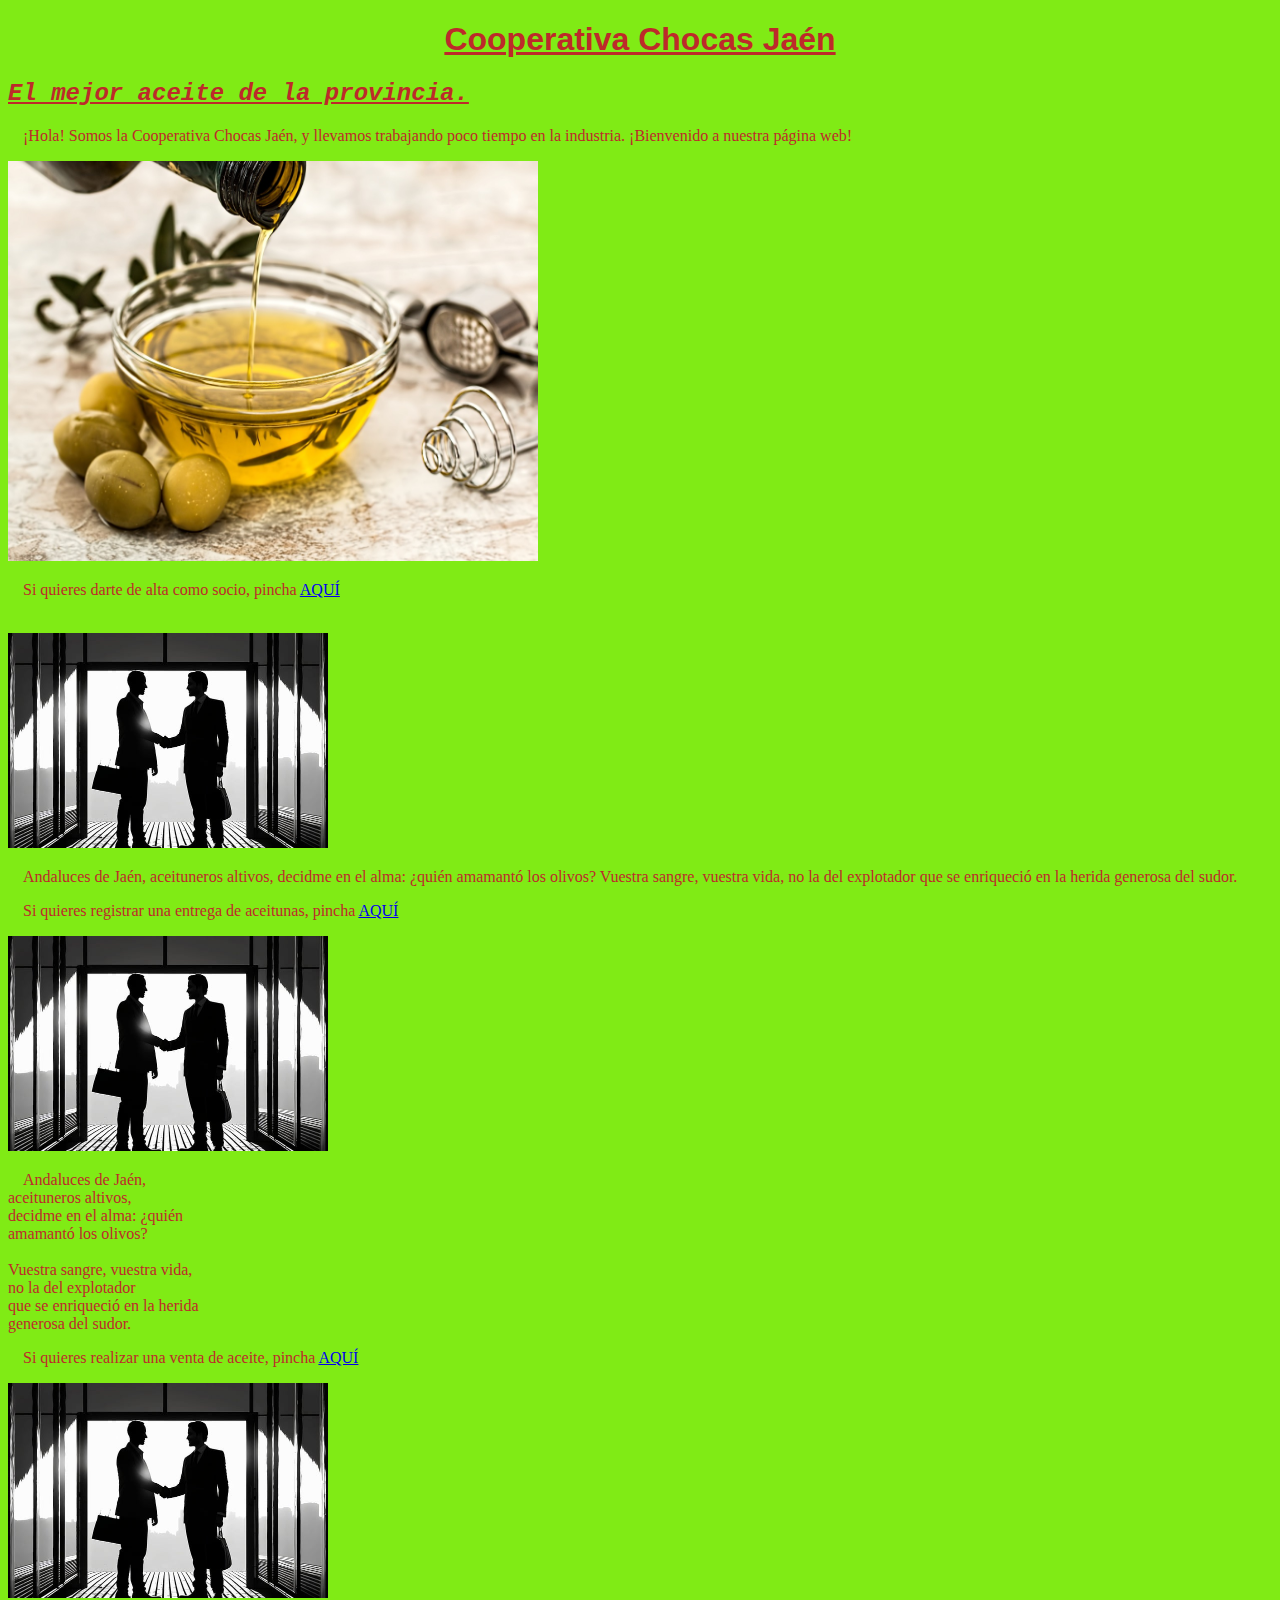
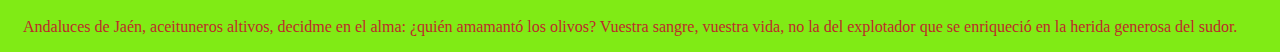
==== index.html @ a14f75af "Indice avanzado" ====
<!DOCTYPE html>
<html>
    <head>
        <title>COOPERATIVA CHOCAS</title>
        <link rel="stylesheet" href="styles.css" />
    </head>

    <body>
        <h1>Cooperativa Chocas Jaén</h1>
        <h2>El mejor aceite de la provincia.</h2>
        <p>¡Hola! Somos la Cooperativa Chocas Jaén, y llevamos trabajando poco tiempo en la industria. ¡Bienvenido a nuestra página web! </p>
        <img src="img/aceite1.jpg" width="530" height="400"/>
        <p>Si quieres darte de alta como socio, pincha
        <a href="Formulario-1.html"
           target="_self"> AQUÍ </a>
        </p>
        <br>
        <img src="img/empresarios.jpg" width="320" height="215" >
        
        <p class="parrafo1">
            Andaluces de Jaén,
            aceituneros altivos,
            decidme en el alma: ¿quién
            amamantó los olivos?
            
            Vuestra sangre, vuestra vida,
            no la del explotador
            que se enriqueció en la herida
            generosa del sudor.
        </p>
        <p>Si quieres registrar una entrega de aceitunas, pincha
            <a href="Formulario-2.html"
            target="_self"> AQUÍ </a>
        </p>
        <img src="img/empresarios.jpg" width="320" height="215" >
        
        <p class="parrafo1">
            Andaluces de Jaén,
            <br>
            aceituneros altivos,
            <br>
            decidme en el alma: ¿quién
            <br>
            amamantó los olivos?
            <br>
            <br>
            Vuestra sangre, vuestra vida,
            <br>
            no la del explotador
            <br>
            que se enriqueció en la herida
            <br>
            generosa del sudor.
        </p>
        <p>Si quieres realizar una venta de aceite, pincha
            <a href="Formulario-3.html"
            target="_self"> AQUÍ </a>
        </p>

        <img src="img/empresarios.jpg" width="320" height="215" >
        
        <p class="parrafo1">
            Andaluces de Jaén,
            aceituneros altivos,
            decidme en el alma: ¿quién
            amamantó los olivos?
            
            Vuestra sangre, vuestra vida,
            no la del explotador
            que se enriqueció en la herida
            generosa del sudor.
        </p>
    </body>

</html>
---- styles.css ----
body {
    background-color:rgb(128, 235, 21);
}

h1 {
    color: #bd2a2a;
    font-family: Arial, Helvetica, sans-serif;
    font-weight: bold;
    size: 150%;
    text-align: center;
    text-decoration: underline;
}

h2 {
    color: #bd2a2a;
    font-family: 'Courier New', Courier, monospace;
    font-style: italic;
    size:120%;
    text-align: left;
    text-decoration: underline;
}

p {

    font-family: 'Times New Roman', Times, serif;
    color: #bd2a2a;
    size: 100%;
    text-align: justify;
    text-indent: 15px;
}

ul {

    color:rgb(165, 82, 23);
    font-family: 'Times New Roman', Times, serif;
    list-style-image: url("Lista.png");
}

table {

    size: 100%;
    text-indent: 15px;
    color: rgb(165, 82, 23);
    border:10px;
}
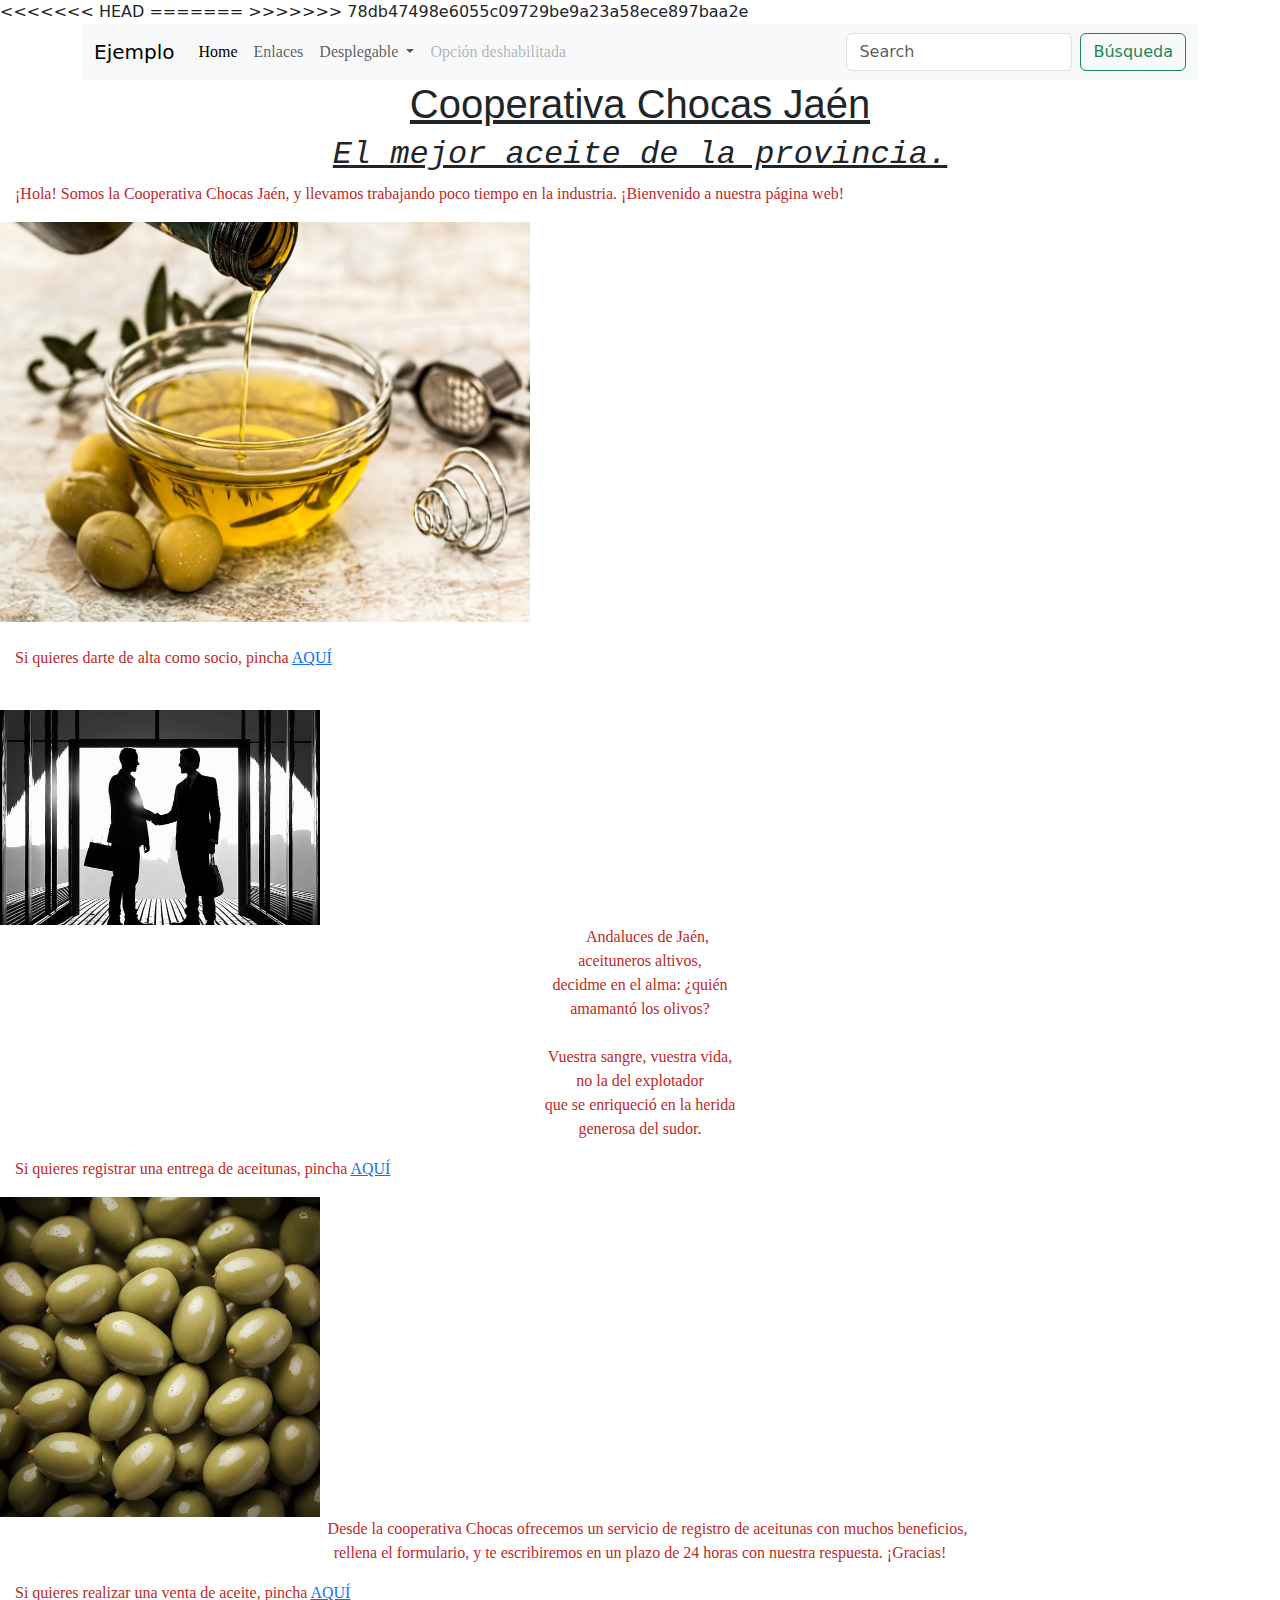
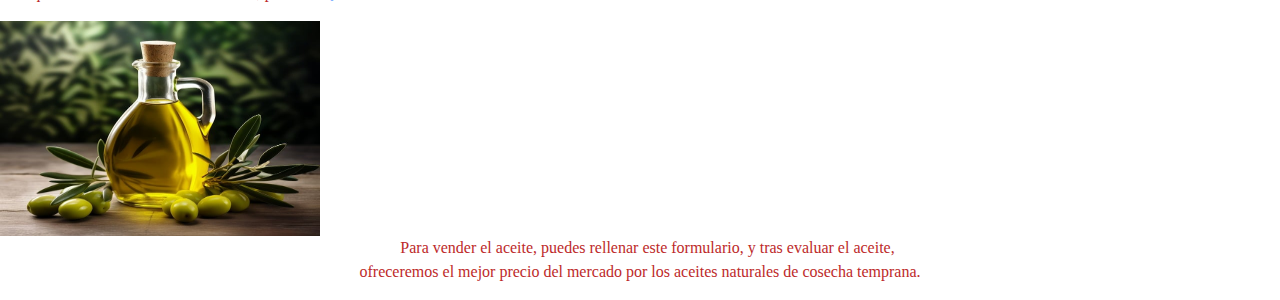
==== commit 64ea0931: "Avances" ====
--- a/index.html
+++ b/index.html
@@ -2,36 +2,66 @@
 <html>
     <head>
         <title>COOPERATIVA CHOCAS</title>
+<<<<<<< HEAD
         <link rel="stylesheet" href="styles.css" />
+=======
+        <link href="styles.css" rel="stylesheet">
+        <link href="https://cdn.jsdelivr.net/npm/bootstrap@5.3.3/dist/css/bootstrap.min.css" rel="stylesheet" integrity="sha384-QWTKZyjpPEjISv5WaRU9OFeRpok6YctnYmDr5pNlyT2bRjXh0JMhjY6hW+ALEwIH" crossorigin="anonymous">
+>>>>>>> 78db47498e6055c09729be9a23a58ece897baa2e
     </head>
 
     <body>
+
+        <script src="https://cdn.jsdelivr.net/npm/bootstrap@5.3.3/dist/js/bootstrap.bundle.min.js" integrity="sha384-YvpcrYf0tY3lHB60NNkmXc5s9fDVZLESaAA55NDzOxhy9GkcIdslK1eN7N6jIeHz" crossorigin="anonymous"></script>
+        <div class="container">
+            <nav role="navigation"  class="navbar navbar-expand-lg bg-body-tertiary navbar" >
+                <div class="container-fluid">
+                  <a class="navbar-brand" href="#">Ejemplo</a>
+                  <button class="navbar-toggler" type="button" data-bs-toggle="collapse" data-bs-target="#navbarSupportedContent" aria-controls="navbarSupportedContent" aria-expanded="false" aria-label="Toggle navigation">
+                    <span class="navbar-toggler-icon"></span>
+                  </button>
+                  <div class="collapse navbar-collapse nav-" id="navbarSupportedContent" >
+                    <ul class="navbar-nav me-auto mb-2 mb-lg-0">
+                      <li class="nav-item">
+                        <a class="nav-link active" aria-current="page" href="#">Home</a>
+                      </li>
+                      <li class="nav-item">
+                        <a class="nav-link" href="#">Enlaces</a>
+                      </li>
+                      <li class="nav-item dropdown">
+                        <a class="nav-link dropdown-toggle" href="#" role="button" data-bs-toggle="dropdown" aria-expanded="false">
+                          Desplegable
+                        </a>
+                        <ul class="dropdown-menu">
+                          <li><a class="dropdown-item" href="Formulario-1.html">Registro de socios</a></li>
+                          <li><a class="dropdown-item" href="Formulario-2.html">Entrega de aceituna</a></li>
+                          <li><a class="dropdown-item" href="Formulario-3.html">Venta de aceite</a></li>
+                        </ul>
+                      </li>
+                      <li class="nav-item">
+                        <a class="nav-link disabled" aria-disabled="true">Opción deshabilitada</a>
+                      </li>
+                    </ul>
+                    <form class="d-flex" role="search">
+                      <input class="form-control me-2" type="search" placeholder="Search" aria-label="Search">
+                      <button class="btn btn-outline-success" type="submit">Búsqueda</button>
+                    </form>
+                  </div>
+                </div>
+              </nav>
+            </div>
+
         <h1>Cooperativa Chocas Jaén</h1>
         <h2>El mejor aceite de la provincia.</h2>
         <p>¡Hola! Somos la Cooperativa Chocas Jaén, y llevamos trabajando poco tiempo en la industria. ¡Bienvenido a nuestra página web! </p>
         <img src="img/aceite1.jpg" width="530" height="400"/>
+        <br>
+        <br>
         <p>Si quieres darte de alta como socio, pincha
         <a href="Formulario-1.html"
            target="_self"> AQUÍ </a>
         </p>
         <br>
-        <img src="img/empresarios.jpg" width="320" height="215" >
-        
-        <p class="parrafo1">
-            Andaluces de Jaén,
-            aceituneros altivos,
-            decidme en el alma: ¿quién
-            amamantó los olivos?
-            
-            Vuestra sangre, vuestra vida,
-            no la del explotador
-            que se enriqueció en la herida
-            generosa del sudor.
-        </p>
-        <p>Si quieres registrar una entrega de aceitunas, pincha
-            <a href="Formulario-2.html"
-            target="_self"> AQUÍ </a>
-        </p>
         <img src="img/empresarios.jpg" width="320" height="215" >
         
         <p class="parrafo1">
@@ -52,23 +82,24 @@
             <br>
             generosa del sudor.
         </p>
+        <p>Si quieres registrar una entrega de aceitunas, pincha
+            <a href="Formulario-2.html"
+            target="_self"> AQUÍ </a>
+        </p>
+        <img src="img/aceite2.jpg" width="320" height="320" >
+        
+        <p class="parrafo1">
+            Desde la cooperativa Chocas ofrecemos un servicio de registro de aceitunas con muchos beneficios, <br> rellena el formulario, y te escribiremos en un plazo de 24 horas con nuestra respuesta. ¡Gracias!
+        </p>
         <p>Si quieres realizar una venta de aceite, pincha
             <a href="Formulario-3.html"
             target="_self"> AQUÍ </a>
         </p>
 
-        <img src="img/empresarios.jpg" width="320" height="215" >
+        <img src="img/aceite.jpg" width="320" height="215" >
         
         <p class="parrafo1">
-            Andaluces de Jaén,
-            aceituneros altivos,
-            decidme en el alma: ¿quién
-            amamantó los olivos?
-            
-            Vuestra sangre, vuestra vida,
-            no la del explotador
-            que se enriqueció en la herida
-            generosa del sudor.
+            Para vender el aceite, puedes rellenar este formulario, y tras evaluar el aceite,<br> ofreceremos el mejor precio del mercado por los aceites naturales de cosecha temprana.
         </p>
     </body>
 
--- a/styles.css
+++ b/styles.css
@@ -10,13 +10,15 @@
     text-align: center;
     text-decoration: underline;
 }
-
+.parrafo1 {
+    text-align: center;
+}
 h2 {
     color: #bd2a2a;
     font-family: 'Courier New', Courier, monospace;
     font-style: italic;
     size:120%;
-    text-align: left;
+    text-align: center;
     text-decoration: underline;
 }
 
--- a/styles.css
+++ b/styles.css
@@ -10,13 +10,15 @@
     text-align: center;
     text-decoration: underline;
 }
-
+.parrafo1 {
+    text-align: center;
+}
 h2 {
     color: #bd2a2a;
     font-family: 'Courier New', Courier, monospace;
     font-style: italic;
     size:120%;
-    text-align: left;
+    text-align: center;
     text-decoration: underline;
 }
 
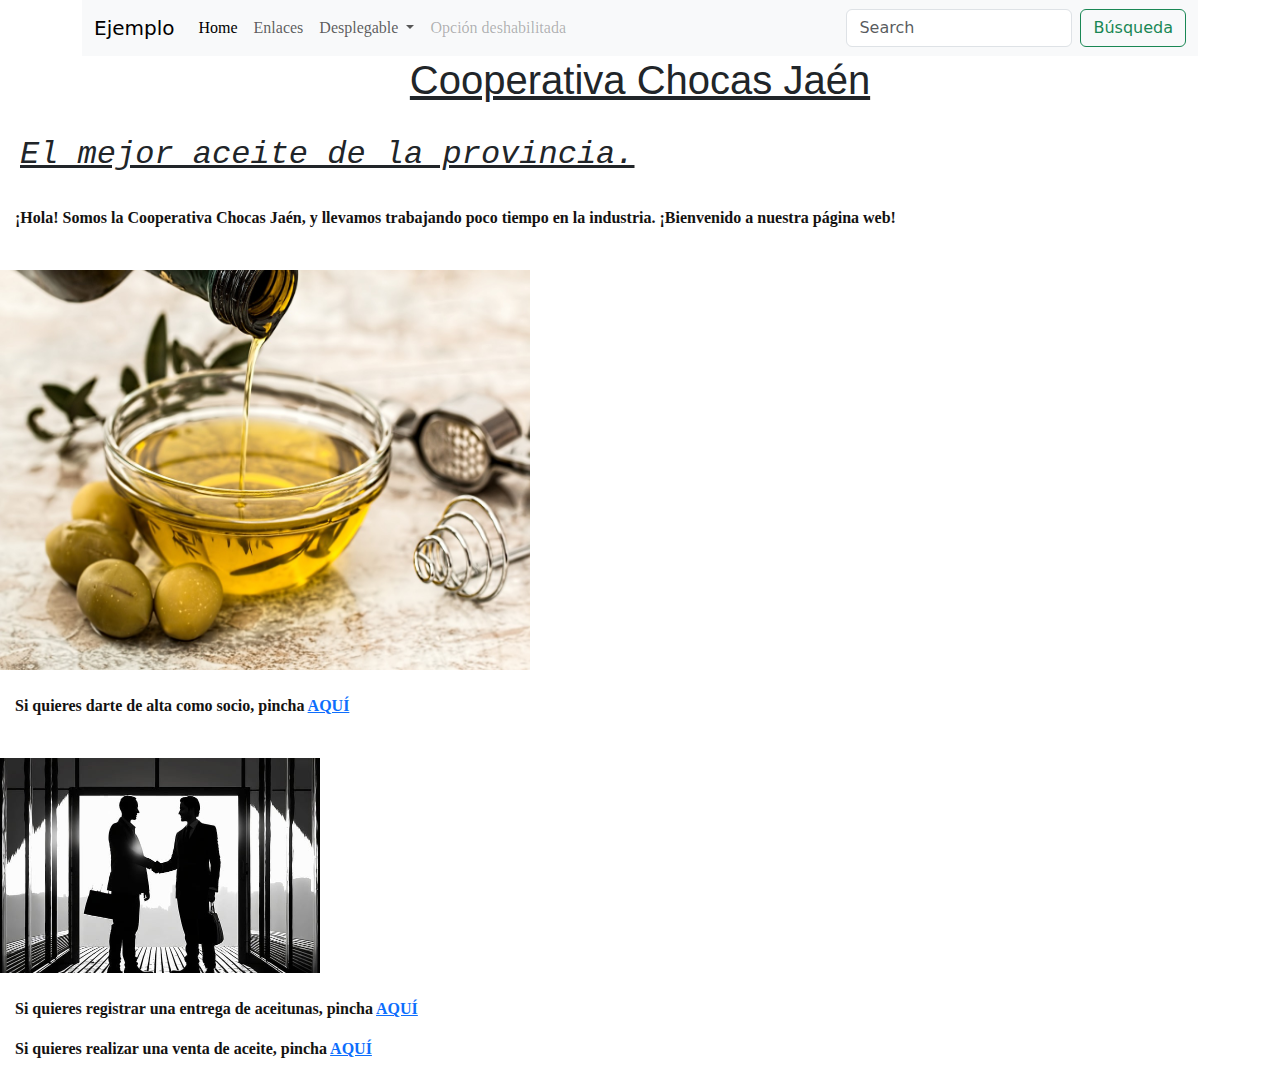
==== commit 5b6d0e67: "Cambios actuales" ====
--- a/index.html
+++ b/index.html
@@ -2,12 +2,8 @@
 <html>
     <head>
         <title>COOPERATIVA CHOCAS</title>
-<<<<<<< HEAD
-        <link rel="stylesheet" href="styles.css" />
-=======
         <link href="styles.css" rel="stylesheet">
         <link href="https://cdn.jsdelivr.net/npm/bootstrap@5.3.3/dist/css/bootstrap.min.css" rel="stylesheet" integrity="sha384-QWTKZyjpPEjISv5WaRU9OFeRpok6YctnYmDr5pNlyT2bRjXh0JMhjY6hW+ALEwIH" crossorigin="anonymous">
->>>>>>> 78db47498e6055c09729be9a23a58ece897baa2e
     </head>
 
     <body>
@@ -52,55 +48,29 @@
             </div>
 
         <h1>Cooperativa Chocas Jaén</h1>
+        <br>
         <h2>El mejor aceite de la provincia.</h2>
+        <br>
         <p>¡Hola! Somos la Cooperativa Chocas Jaén, y llevamos trabajando poco tiempo en la industria. ¡Bienvenido a nuestra página web! </p>
+        <br>
         <img src="img/aceite1.jpg" width="530" height="400"/>
-        <br>
-        <br>
+        <br><br>
         <p>Si quieres darte de alta como socio, pincha
         <a href="Formulario-1.html"
            target="_self"> AQUÍ </a>
         </p>
         <br>
-        <img src="img/empresarios.jpg" width="320" height="215" >
-        
-        <p class="parrafo1">
-            Andaluces de Jaén,
-            <br>
-            aceituneros altivos,
-            <br>
-            decidme en el alma: ¿quién
-            <br>
-            amamantó los olivos?
-            <br>
-            <br>
-            Vuestra sangre, vuestra vida,
-            <br>
-            no la del explotador
-            <br>
-            que se enriqueció en la herida
-            <br>
-            generosa del sudor.
-        </p>
+        <img src="img/empresarios.jpg" width="320" height="215">
+        <br><br>
         <p>Si quieres registrar una entrega de aceitunas, pincha
             <a href="Formulario-2.html"
             target="_self"> AQUÍ </a>
         </p>
-        <img src="img/aceite2.jpg" width="320" height="320" >
-        
-        <p class="parrafo1">
-            Desde la cooperativa Chocas ofrecemos un servicio de registro de aceitunas con muchos beneficios, <br> rellena el formulario, y te escribiremos en un plazo de 24 horas con nuestra respuesta. ¡Gracias!
-        </p>
+
         <p>Si quieres realizar una venta de aceite, pincha
             <a href="Formulario-3.html"
             target="_self"> AQUÍ </a>
         </p>
-
-        <img src="img/aceite.jpg" width="320" height="215" >
-        
-        <p class="parrafo1">
-            Para vender el aceite, puedes rellenar este formulario, y tras evaluar el aceite,<br> ofreceremos el mejor precio del mercado por los aceites naturales de cosecha temprana.
-        </p>
     </body>
 
 </html>--- a/styles.css
+++ b/styles.css
@@ -1,39 +1,49 @@
 body {
-    background-color:rgb(128, 235, 21);
+    background-color:#a5aa5c;
 }
 
 h1 {
-    color: #bd2a2a;
+    color: #7e4a2e;
     font-family: Arial, Helvetica, sans-serif;
     font-weight: bold;
     size: 150%;
     text-align: center;
     text-decoration: underline;
 }
-.parrafo1 {
-    text-align: center;
-}
+
 h2 {
-    color: #bd2a2a;
+    color: #7e4a2e;
     font-family: 'Courier New', Courier, monospace;
     font-style: italic;
     size:120%;
-    text-align: center;
+    text-align: left;
     text-decoration: underline;
+    text-indent:20px;
 }
 
 p {
 
     font-family: 'Times New Roman', Times, serif;
-    color: #bd2a2a;
+    color: #141211;
     size: 100%;
     text-align: justify;
     text-indent: 15px;
+    font-weight: bold;
+}
+
+label {
+
+    font-family: 'Times New Roman', Times, serif;
+    color: #141211;
+    size: 100%;
+    text-align: justify;
+    text-indent: 15px;
+    font-weight: bold;
 }
 
 ul {
 
-    color:rgb(165, 82, 23);
+    color:#9b532c;
     font-family: 'Times New Roman', Times, serif;
     list-style-image: url("Lista.png");
 }
@@ -42,6 +52,6 @@
 
     size: 100%;
     text-indent: 15px;
-    color: rgb(165, 82, 23);
+    color:#141211;
     border:10px;
 }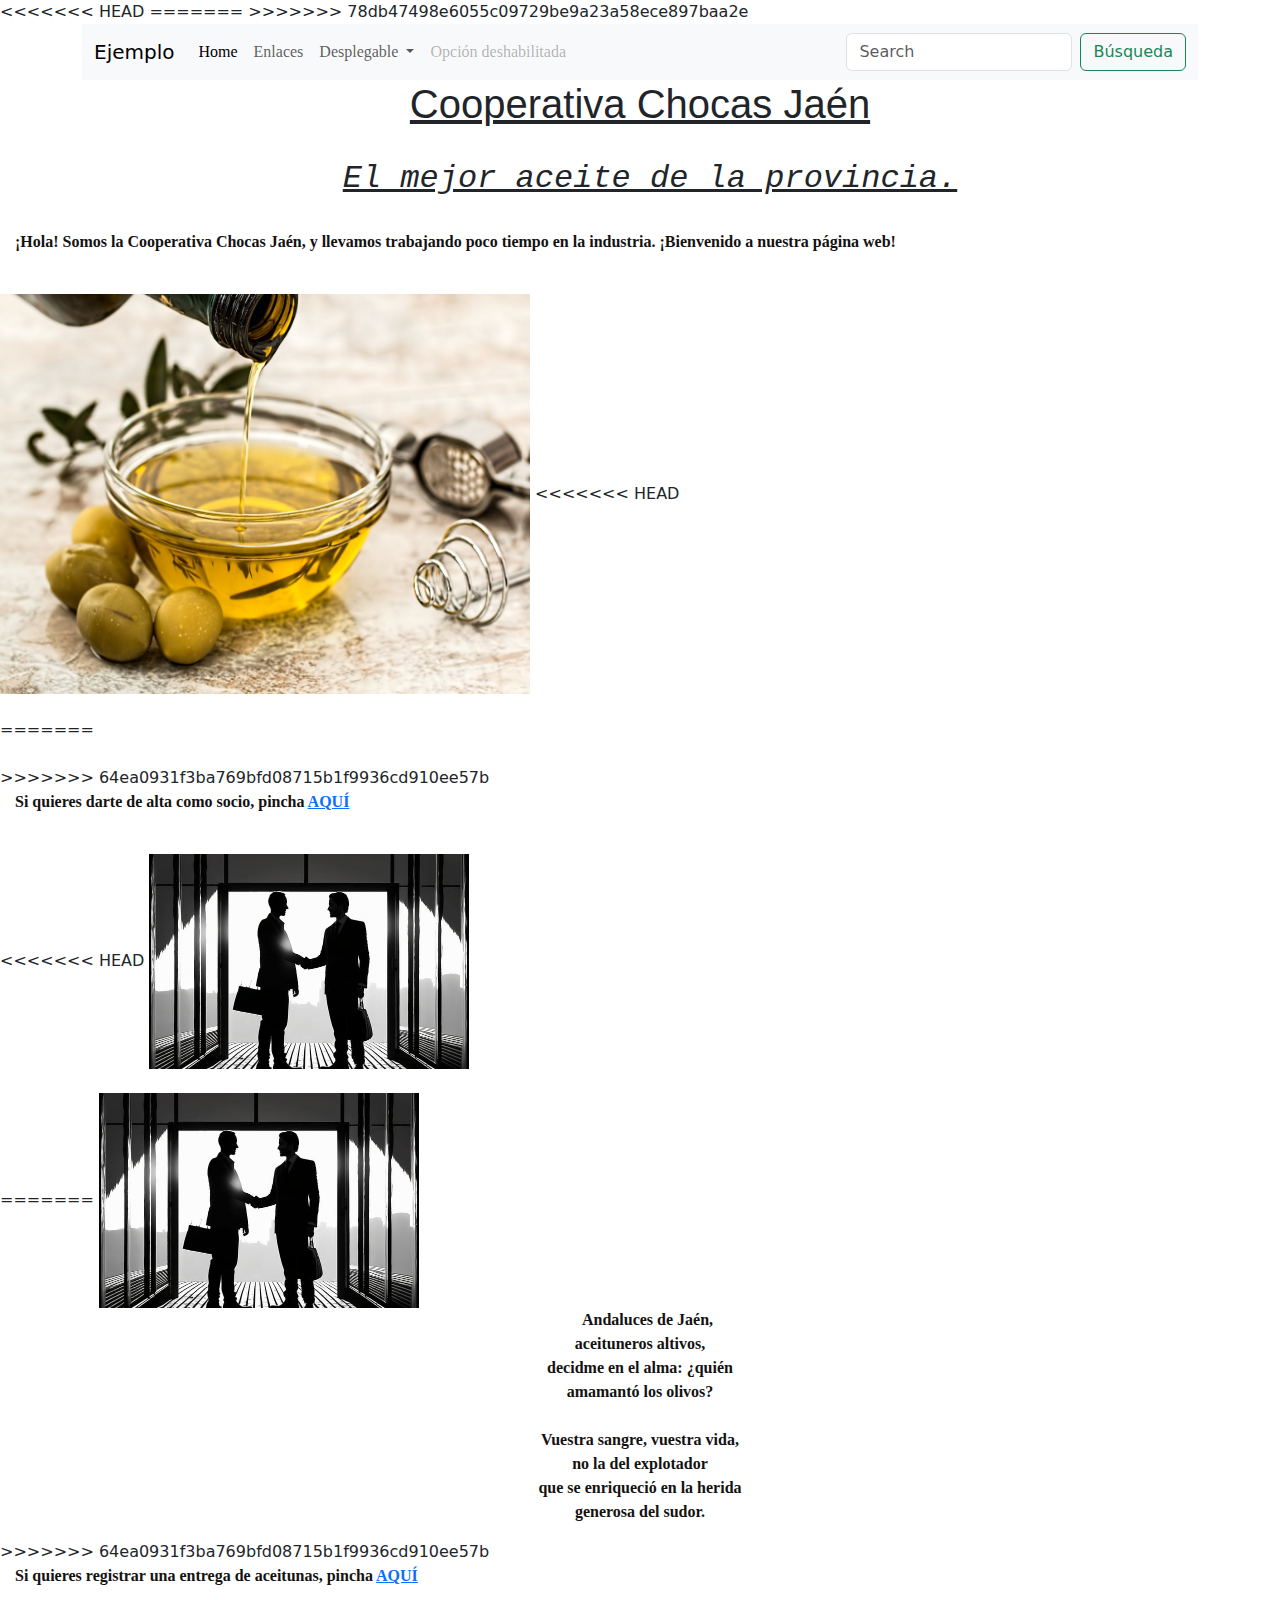
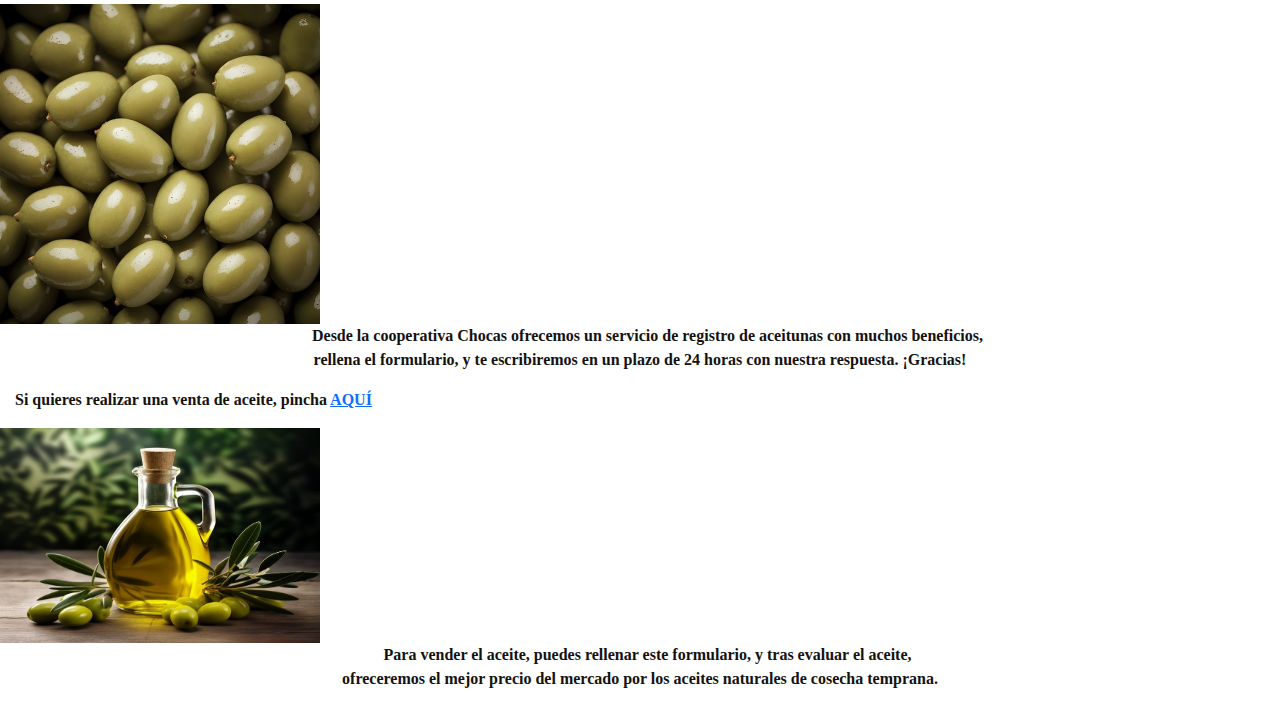
==== commit 18fd726c: "Cambios actualización" ====
--- a/index.html
+++ b/index.html
@@ -2,8 +2,12 @@
 <html>
     <head>
         <title>COOPERATIVA CHOCAS</title>
+<<<<<<< HEAD
+        <link rel="stylesheet" href="styles.css" />
+=======
         <link href="styles.css" rel="stylesheet">
         <link href="https://cdn.jsdelivr.net/npm/bootstrap@5.3.3/dist/css/bootstrap.min.css" rel="stylesheet" integrity="sha384-QWTKZyjpPEjISv5WaRU9OFeRpok6YctnYmDr5pNlyT2bRjXh0JMhjY6hW+ALEwIH" crossorigin="anonymous">
+>>>>>>> 78db47498e6055c09729be9a23a58ece897baa2e
     </head>
 
     <body>
@@ -54,23 +58,61 @@
         <p>¡Hola! Somos la Cooperativa Chocas Jaén, y llevamos trabajando poco tiempo en la industria. ¡Bienvenido a nuestra página web! </p>
         <br>
         <img src="img/aceite1.jpg" width="530" height="400"/>
+<<<<<<< HEAD
         <br><br>
+=======
+        <br>
+        <br>
+>>>>>>> 64ea0931f3ba769bfd08715b1f9936cd910ee57b
         <p>Si quieres darte de alta como socio, pincha
         <a href="Formulario-1.html"
            target="_self"> AQUÍ </a>
         </p>
         <br>
+<<<<<<< HEAD
         <img src="img/empresarios.jpg" width="320" height="215">
         <br><br>
+=======
+        <img src="img/empresarios.jpg" width="320" height="215" >
+        
+        <p class="parrafo1">
+            Andaluces de Jaén,
+            <br>
+            aceituneros altivos,
+            <br>
+            decidme en el alma: ¿quién
+            <br>
+            amamantó los olivos?
+            <br>
+            <br>
+            Vuestra sangre, vuestra vida,
+            <br>
+            no la del explotador
+            <br>
+            que se enriqueció en la herida
+            <br>
+            generosa del sudor.
+        </p>
+>>>>>>> 64ea0931f3ba769bfd08715b1f9936cd910ee57b
         <p>Si quieres registrar una entrega de aceitunas, pincha
             <a href="Formulario-2.html"
             target="_self"> AQUÍ </a>
         </p>
-
+        <img src="img/aceite2.jpg" width="320" height="320" >
+        
+        <p class="parrafo1">
+            Desde la cooperativa Chocas ofrecemos un servicio de registro de aceitunas con muchos beneficios, <br> rellena el formulario, y te escribiremos en un plazo de 24 horas con nuestra respuesta. ¡Gracias!
+        </p>
         <p>Si quieres realizar una venta de aceite, pincha
             <a href="Formulario-3.html"
             target="_self"> AQUÍ </a>
         </p>
+
+        <img src="img/aceite.jpg" width="320" height="215" >
+        
+        <p class="parrafo1">
+            Para vender el aceite, puedes rellenar este formulario, y tras evaluar el aceite,<br> ofreceremos el mejor precio del mercado por los aceites naturales de cosecha temprana.
+        </p>
     </body>
 
 </html>--- a/styles.css
+++ b/styles.css
@@ -10,13 +10,15 @@
     text-align: center;
     text-decoration: underline;
 }
-
+.parrafo1 {
+    text-align: center;
+}
 h2 {
     color: #7e4a2e;
     font-family: 'Courier New', Courier, monospace;
     font-style: italic;
     size:120%;
-    text-align: left;
+    text-align: center;
     text-decoration: underline;
     text-indent:20px;
 }
--- a/styles.css
+++ b/styles.css
@@ -10,13 +10,15 @@
     text-align: center;
     text-decoration: underline;
 }
-
+.parrafo1 {
+    text-align: center;
+}
 h2 {
     color: #7e4a2e;
     font-family: 'Courier New', Courier, monospace;
     font-style: italic;
     size:120%;
-    text-align: left;
+    text-align: center;
     text-decoration: underline;
     text-indent:20px;
 }
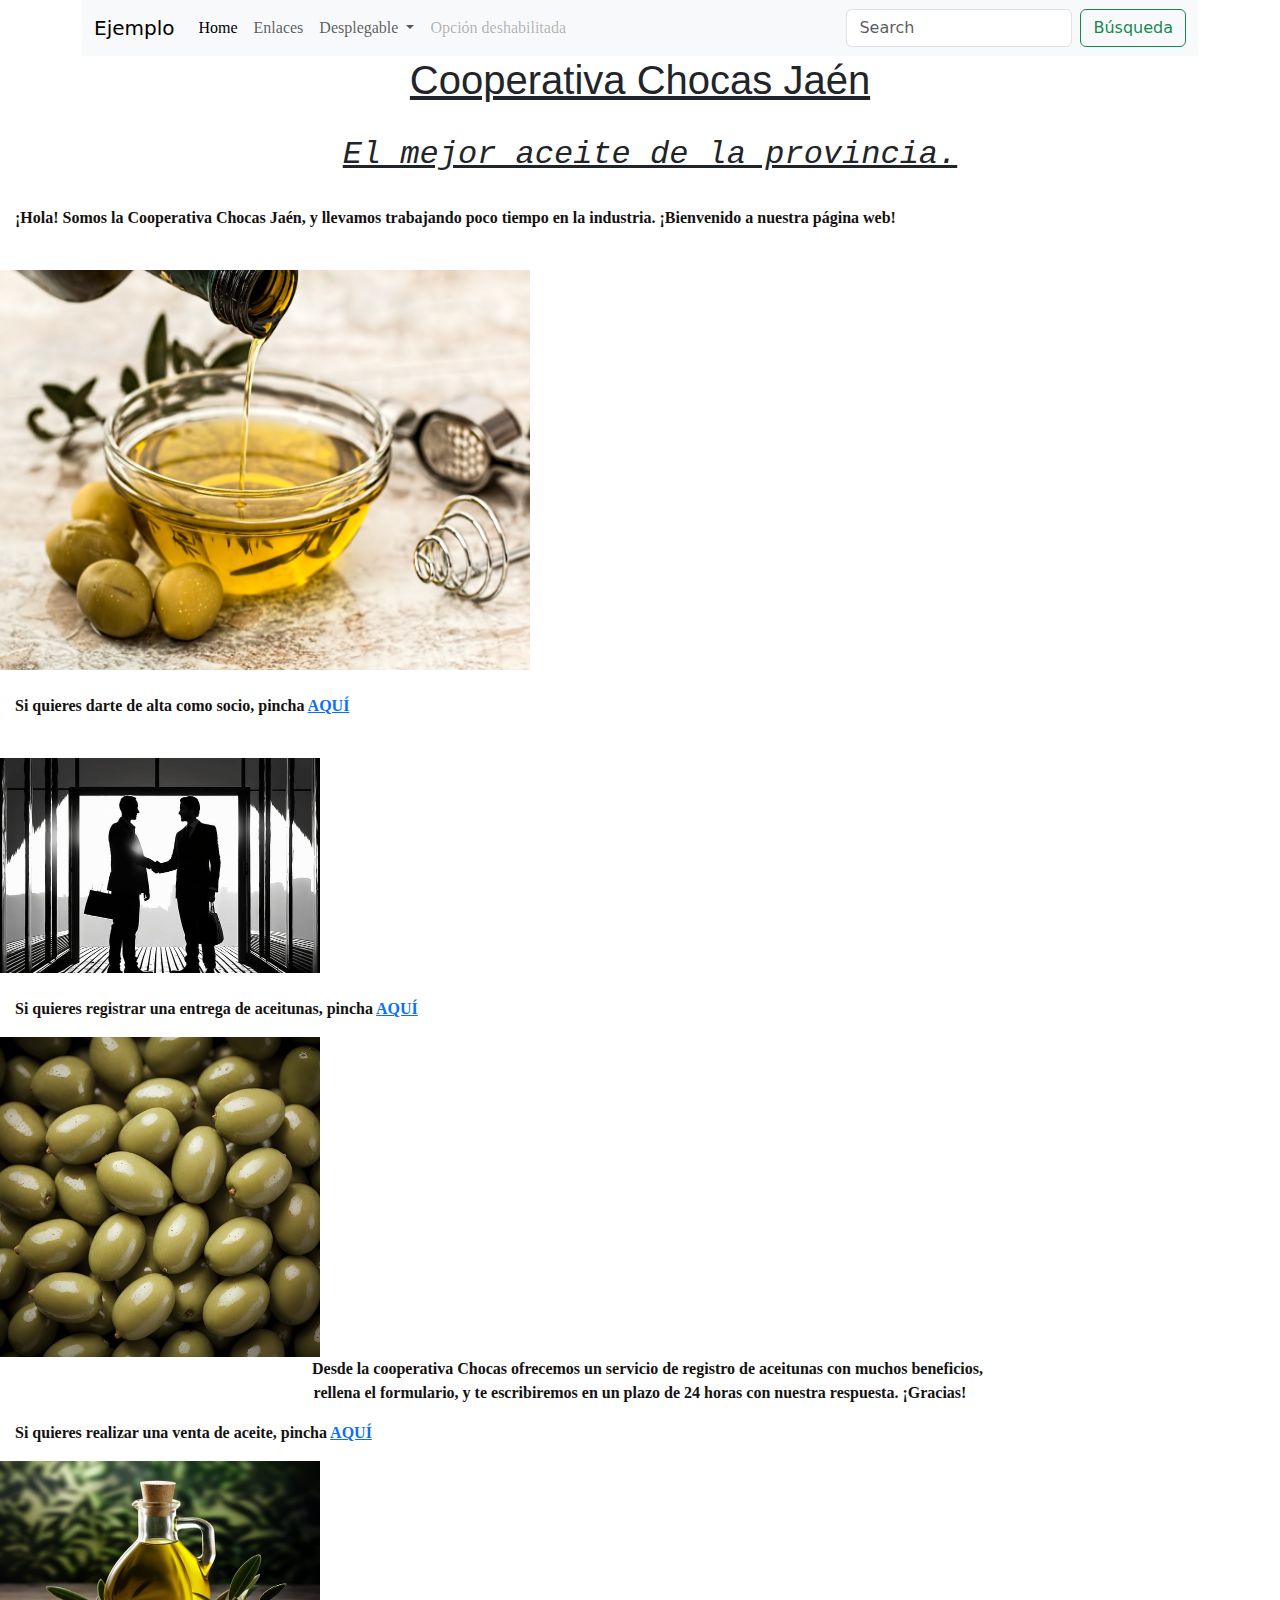
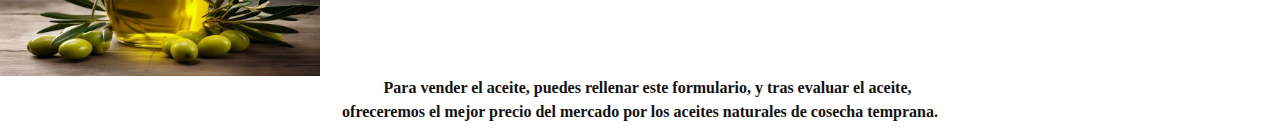
==== commit 81e6e3c0: "Solucion fallo" ====
--- a/index.html
+++ b/index.html
@@ -2,12 +2,8 @@
 <html>
     <head>
         <title>COOPERATIVA CHOCAS</title>
-<<<<<<< HEAD
-        <link rel="stylesheet" href="styles.css" />
-=======
         <link href="styles.css" rel="stylesheet">
         <link href="https://cdn.jsdelivr.net/npm/bootstrap@5.3.3/dist/css/bootstrap.min.css" rel="stylesheet" integrity="sha384-QWTKZyjpPEjISv5WaRU9OFeRpok6YctnYmDr5pNlyT2bRjXh0JMhjY6hW+ALEwIH" crossorigin="anonymous">
->>>>>>> 78db47498e6055c09729be9a23a58ece897baa2e
     </head>
 
     <body>
@@ -58,42 +54,14 @@
         <p>¡Hola! Somos la Cooperativa Chocas Jaén, y llevamos trabajando poco tiempo en la industria. ¡Bienvenido a nuestra página web! </p>
         <br>
         <img src="img/aceite1.jpg" width="530" height="400"/>
-<<<<<<< HEAD
         <br><br>
-=======
-        <br>
-        <br>
->>>>>>> 64ea0931f3ba769bfd08715b1f9936cd910ee57b
         <p>Si quieres darte de alta como socio, pincha
         <a href="Formulario-1.html"
            target="_self"> AQUÍ </a>
         </p>
         <br>
-<<<<<<< HEAD
         <img src="img/empresarios.jpg" width="320" height="215">
         <br><br>
-=======
-        <img src="img/empresarios.jpg" width="320" height="215" >
-        
-        <p class="parrafo1">
-            Andaluces de Jaén,
-            <br>
-            aceituneros altivos,
-            <br>
-            decidme en el alma: ¿quién
-            <br>
-            amamantó los olivos?
-            <br>
-            <br>
-            Vuestra sangre, vuestra vida,
-            <br>
-            no la del explotador
-            <br>
-            que se enriqueció en la herida
-            <br>
-            generosa del sudor.
-        </p>
->>>>>>> 64ea0931f3ba769bfd08715b1f9936cd910ee57b
         <p>Si quieres registrar una entrega de aceitunas, pincha
             <a href="Formulario-2.html"
             target="_self"> AQUÍ </a>
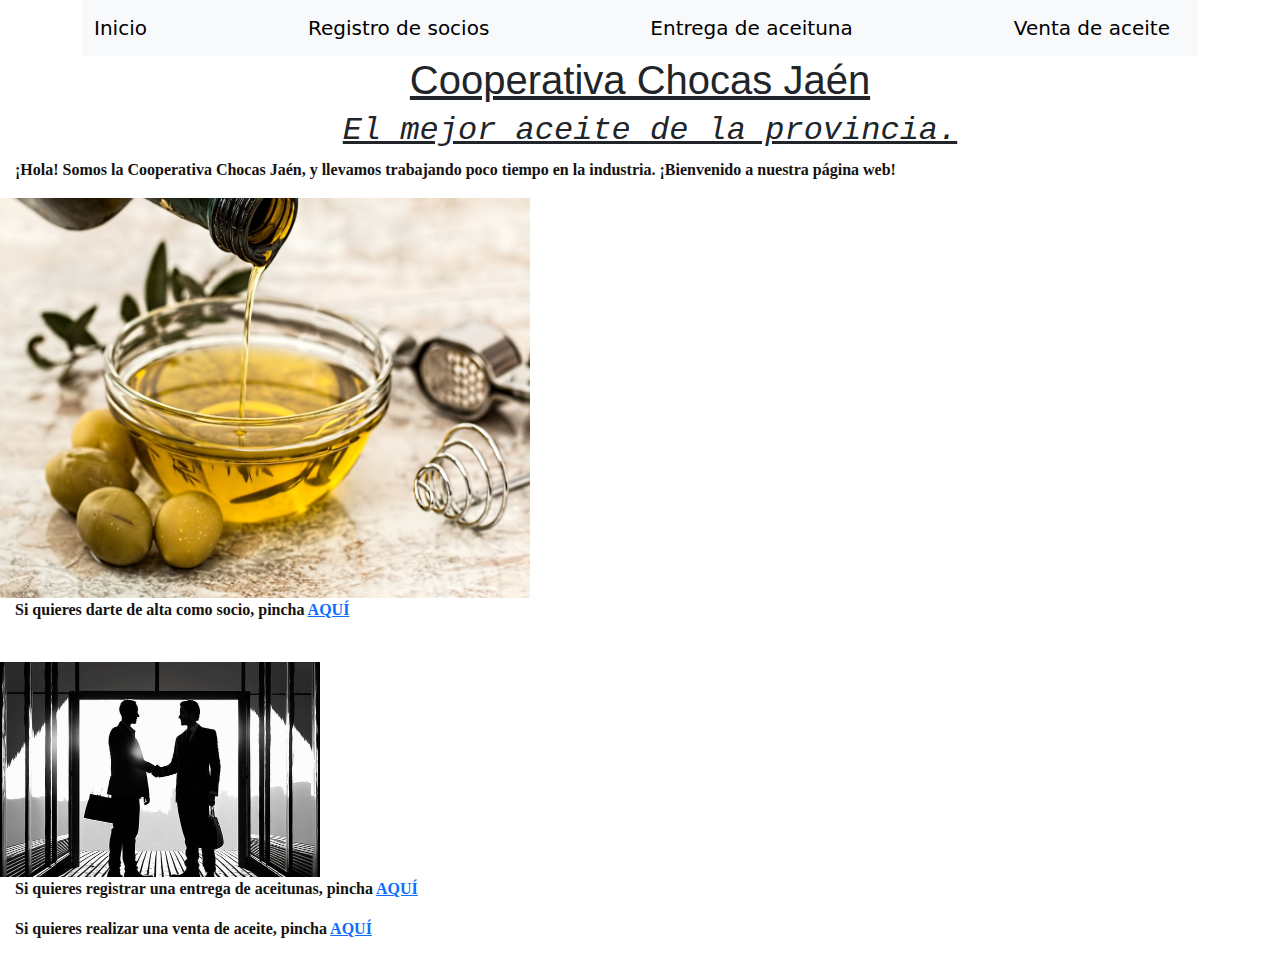
==== commit a3cfce45: "Barra de navegación editada" ====
--- a/index.html
+++ b/index.html
@@ -4,7 +4,7 @@
         <title>COOPERATIVA CHOCAS</title>
         <link href="styles.css" rel="stylesheet">
         <link href="https://cdn.jsdelivr.net/npm/bootstrap@5.3.3/dist/css/bootstrap.min.css" rel="stylesheet" integrity="sha384-QWTKZyjpPEjISv5WaRU9OFeRpok6YctnYmDr5pNlyT2bRjXh0JMhjY6hW+ALEwIH" crossorigin="anonymous">
-    </head>
+        </head>
 
     <body>
 
@@ -12,21 +12,16 @@
         <div class="container">
             <nav role="navigation"  class="navbar navbar-expand-lg bg-body-tertiary navbar" >
                 <div class="container-fluid">
-                  <a class="navbar-brand" href="#">Ejemplo</a>
-                  <button class="navbar-toggler" type="button" data-bs-toggle="collapse" data-bs-target="#navbarSupportedContent" aria-controls="navbarSupportedContent" aria-expanded="false" aria-label="Toggle navigation">
-                    <span class="navbar-toggler-icon"></span>
-                  </button>
-                  <div class="collapse navbar-collapse nav-" id="navbarSupportedContent" >
+                    <a class="navbar-brand" href="#">Inicio</a>
+                    <a class="navbar-brand" href="Formulario-1.html">Registro de socios</a>
+                    <a class="navbar-brand" href="Formulario-2.html">Entrega de aceituna</a>
+                    <a class="navbar-brand" href="Formulario-3.html">Venta de aceite</a>
+                    <!--
+                        <div class="collapse navbar-collapse nav-" id="navbarSupportedContent" >
                     <ul class="navbar-nav me-auto mb-2 mb-lg-0">
-                      <li class="nav-item">
-                        <a class="nav-link active" aria-current="page" href="#">Home</a>
-                      </li>
-                      <li class="nav-item">
-                        <a class="nav-link" href="#">Enlaces</a>
-                      </li>
                       <li class="nav-item dropdown">
                         <a class="nav-link dropdown-toggle" href="#" role="button" data-bs-toggle="dropdown" aria-expanded="false">
-                          Desplegable
+                          Formularios
                         </a>
                         <ul class="dropdown-menu">
                           <li><a class="dropdown-item" href="Formulario-1.html">Registro de socios</a></li>
@@ -34,53 +29,36 @@
                           <li><a class="dropdown-item" href="Formulario-3.html">Venta de aceite</a></li>
                         </ul>
                       </li>
-                      <li class="nav-item">
-                        <a class="nav-link disabled" aria-disabled="true">Opción deshabilitada</a>
-                      </li>
                     </ul>
                     <form class="d-flex" role="search">
                       <input class="form-control me-2" type="search" placeholder="Search" aria-label="Search">
                       <button class="btn btn-outline-success" type="submit">Búsqueda</button>
                     </form>
-                  </div>
+                  </div>-->
                 </div>
               </nav>
             </div>
 
         <h1>Cooperativa Chocas Jaén</h1>
-        <br>
         <h2>El mejor aceite de la provincia.</h2>
-        <br>
         <p>¡Hola! Somos la Cooperativa Chocas Jaén, y llevamos trabajando poco tiempo en la industria. ¡Bienvenido a nuestra página web! </p>
-        <br>
         <img src="img/aceite1.jpg" width="530" height="400"/>
-        <br><br>
         <p>Si quieres darte de alta como socio, pincha
         <a href="Formulario-1.html"
            target="_self"> AQUÍ </a>
         </p>
         <br>
         <img src="img/empresarios.jpg" width="320" height="215">
-        <br><br>
+        
         <p>Si quieres registrar una entrega de aceitunas, pincha
             <a href="Formulario-2.html"
             target="_self"> AQUÍ </a>
         </p>
-        <img src="img/aceite2.jpg" width="320" height="320" >
-        
-        <p class="parrafo1">
-            Desde la cooperativa Chocas ofrecemos un servicio de registro de aceitunas con muchos beneficios, <br> rellena el formulario, y te escribiremos en un plazo de 24 horas con nuestra respuesta. ¡Gracias!
-        </p>
+
         <p>Si quieres realizar una venta de aceite, pincha
             <a href="Formulario-3.html"
             target="_self"> AQUÍ </a>
         </p>
-
-        <img src="img/aceite.jpg" width="320" height="215" >
-        
-        <p class="parrafo1">
-            Para vender el aceite, puedes rellenar este formulario, y tras evaluar el aceite,<br> ofreceremos el mejor precio del mercado por los aceites naturales de cosecha temprana.
-        </p>
     </body>
 
 </html>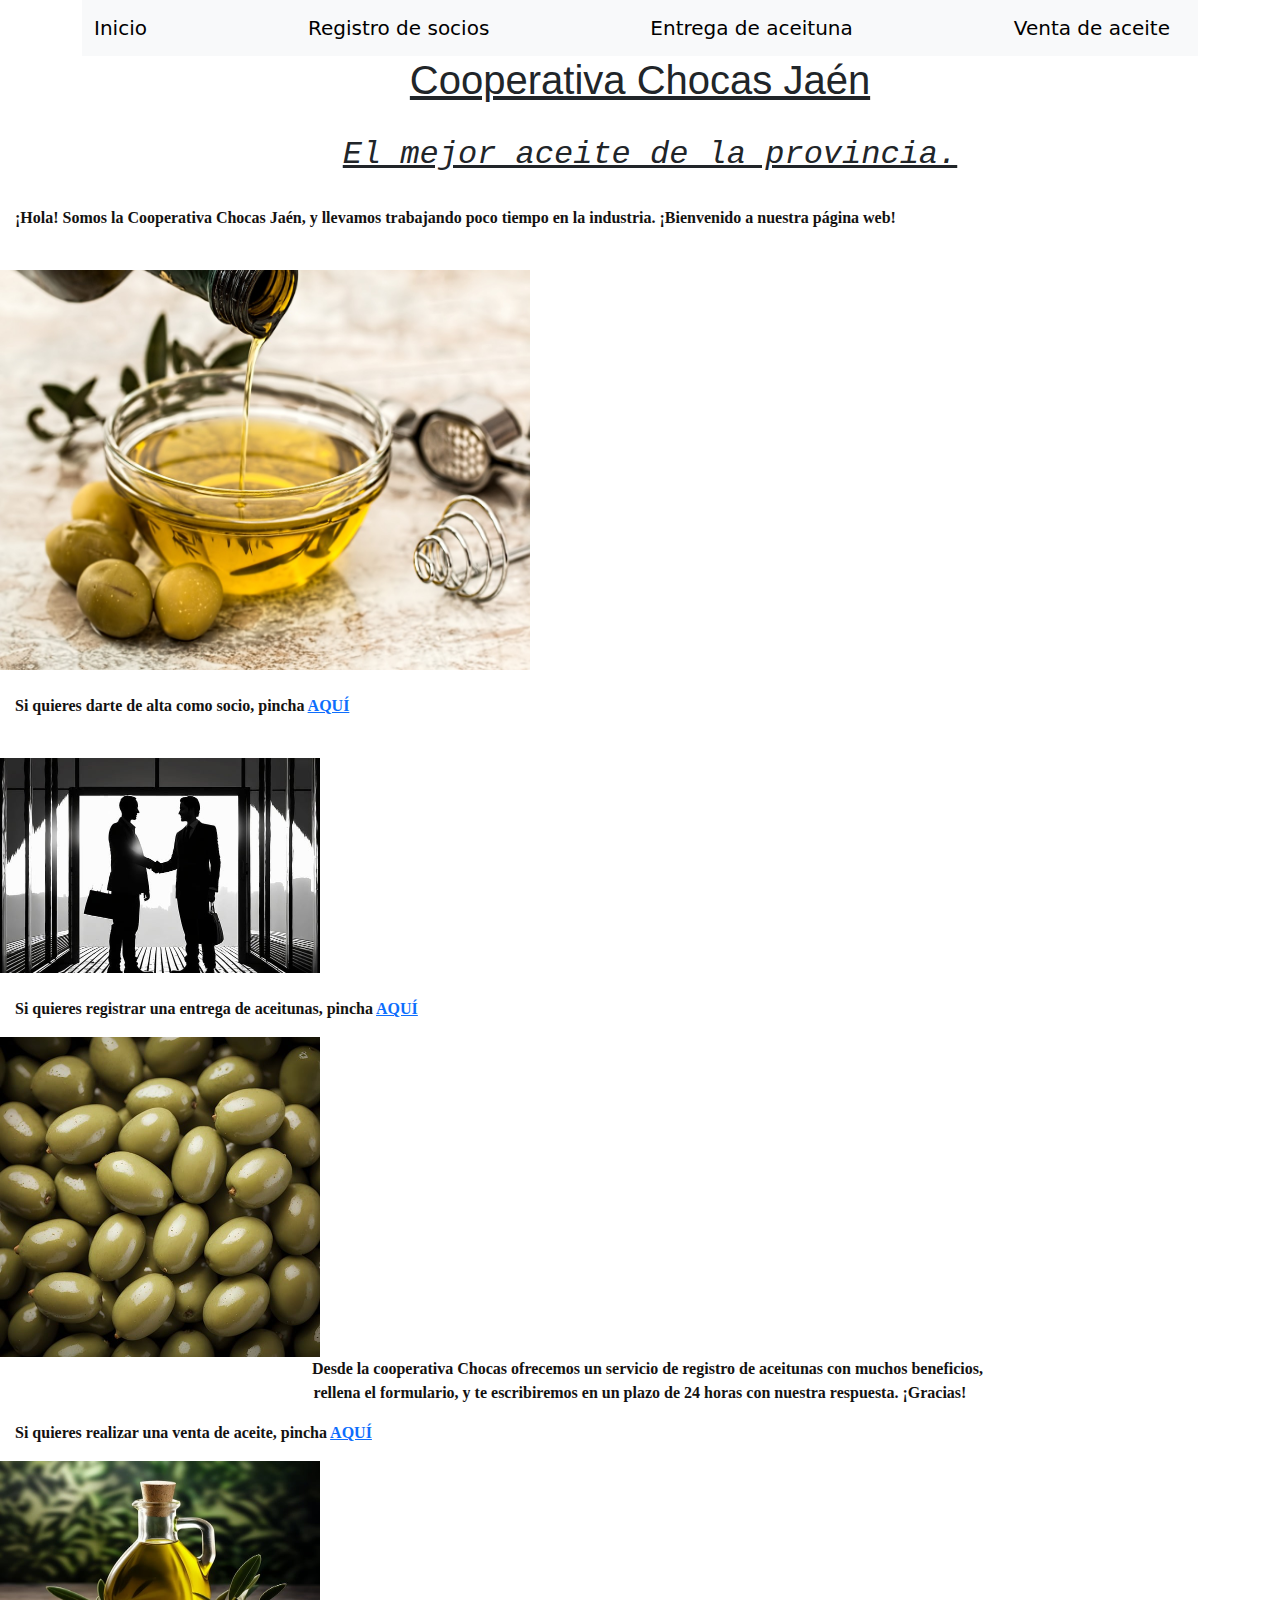
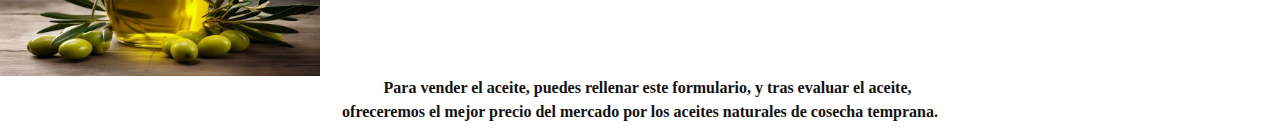
==== commit 6ca0e0e2: "Merge branch 'master' of https://github.com/Rmolser373/PROYECTO-FINAL" ====
--- a/index.html
+++ b/index.html
@@ -40,25 +40,39 @@
             </div>
 
         <h1>Cooperativa Chocas Jaén</h1>
+        <br>
         <h2>El mejor aceite de la provincia.</h2>
+        <br>
         <p>¡Hola! Somos la Cooperativa Chocas Jaén, y llevamos trabajando poco tiempo en la industria. ¡Bienvenido a nuestra página web! </p>
+        <br>
         <img src="img/aceite1.jpg" width="530" height="400"/>
+        <br><br>
         <p>Si quieres darte de alta como socio, pincha
         <a href="Formulario-1.html"
            target="_self"> AQUÍ </a>
         </p>
         <br>
         <img src="img/empresarios.jpg" width="320" height="215">
-        
+        <br><br>
         <p>Si quieres registrar una entrega de aceitunas, pincha
             <a href="Formulario-2.html"
             target="_self"> AQUÍ </a>
         </p>
-
+        <img src="img/aceite2.jpg" width="320" height="320" >
+        
+        <p class="parrafo1">
+            Desde la cooperativa Chocas ofrecemos un servicio de registro de aceitunas con muchos beneficios, <br> rellena el formulario, y te escribiremos en un plazo de 24 horas con nuestra respuesta. ¡Gracias!
+        </p>
         <p>Si quieres realizar una venta de aceite, pincha
             <a href="Formulario-3.html"
             target="_self"> AQUÍ </a>
         </p>
+
+        <img src="img/aceite.jpg" width="320" height="215" >
+        
+        <p class="parrafo1">
+            Para vender el aceite, puedes rellenar este formulario, y tras evaluar el aceite,<br> ofreceremos el mejor precio del mercado por los aceites naturales de cosecha temprana.
+        </p>
     </body>
 
 </html>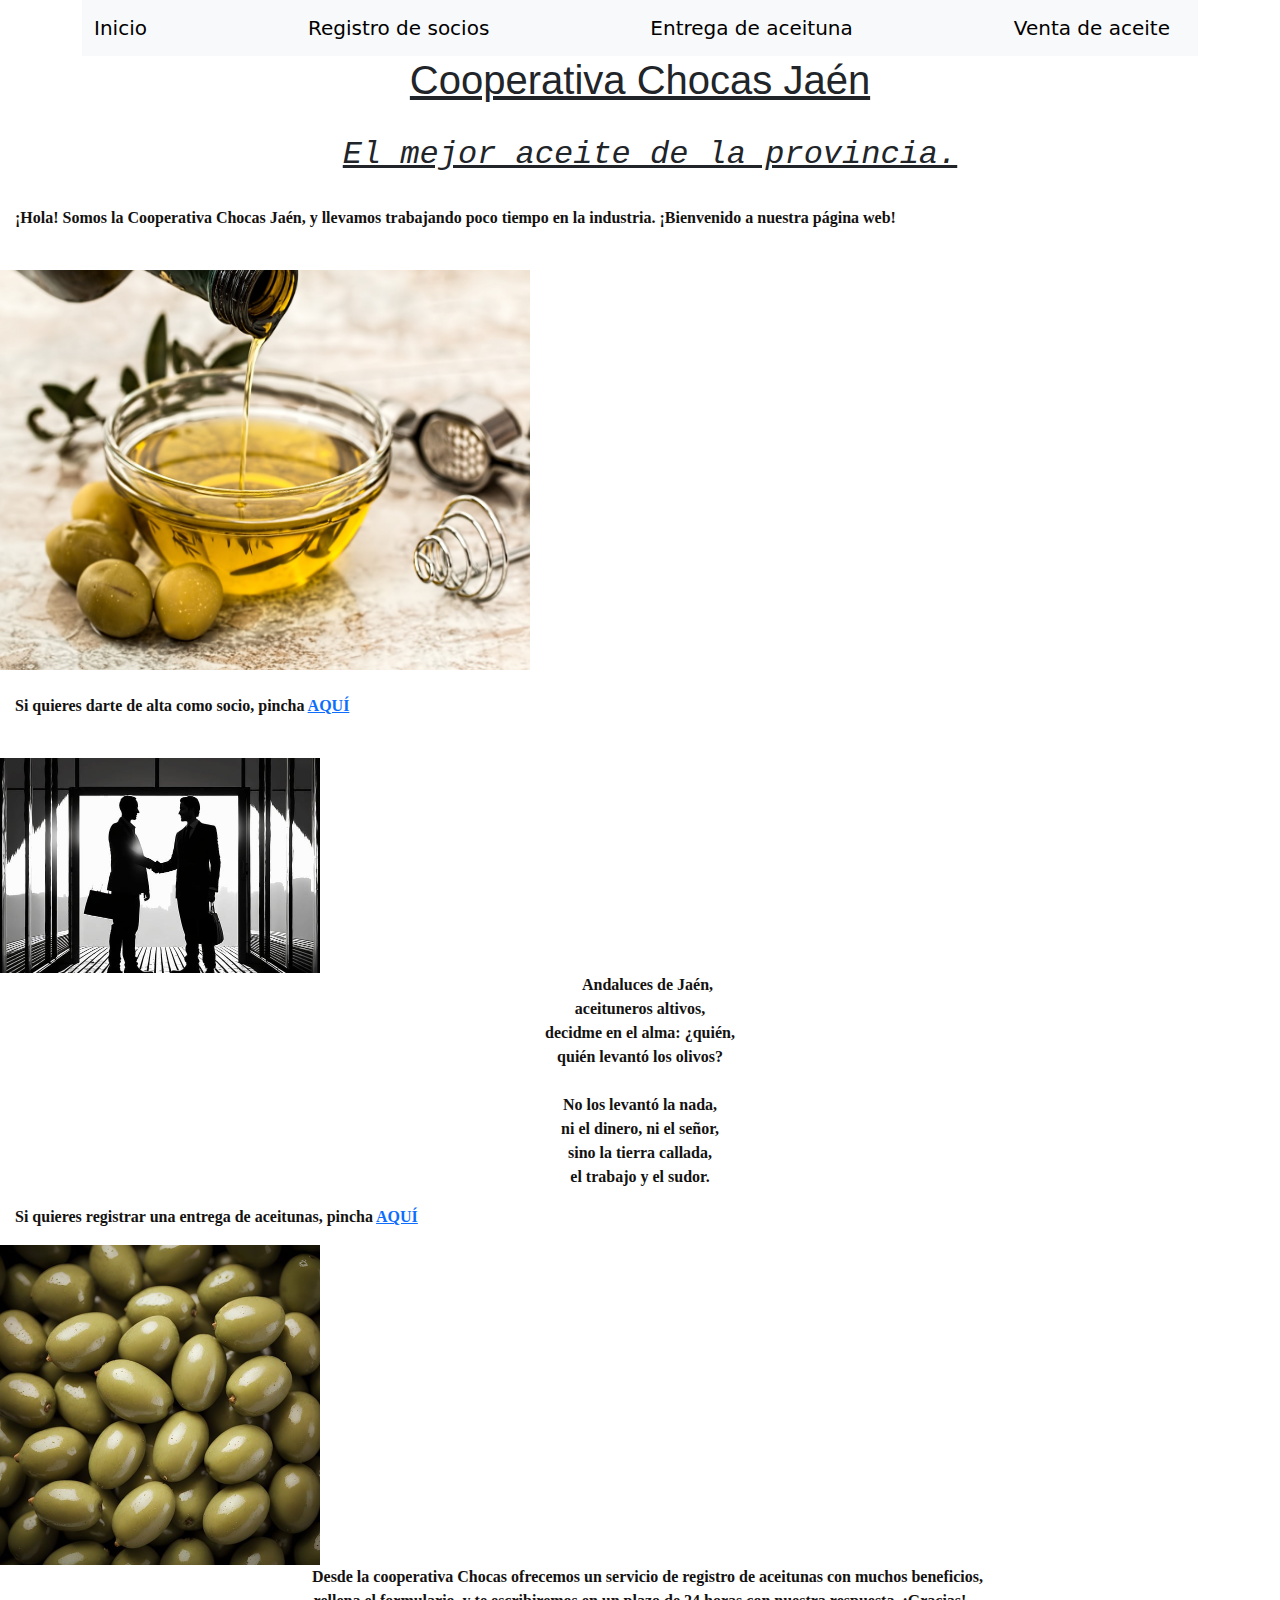
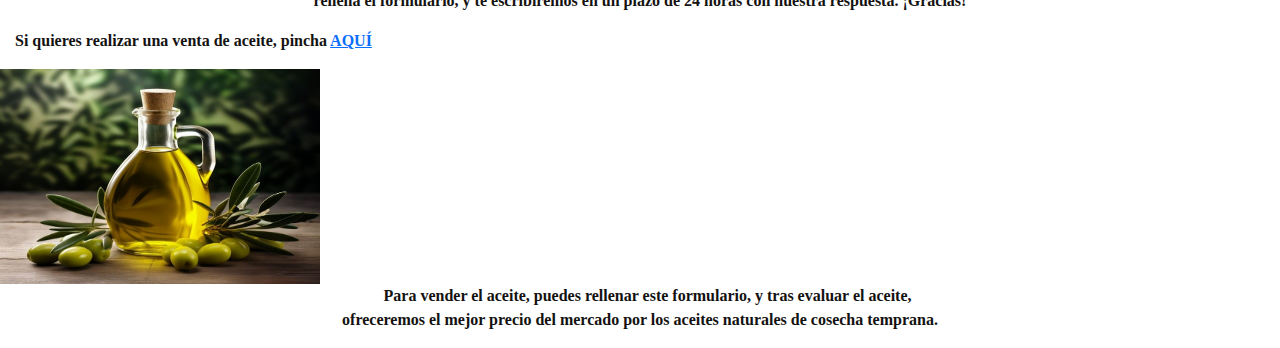
==== commit e233d06d: "FINAL" ====
--- a/index.html
+++ b/index.html
@@ -53,7 +53,18 @@
         </p>
         <br>
         <img src="img/empresarios.jpg" width="320" height="215">
-        <br><br>
+        <p class="parrafo1">
+          Andaluces de Jaén, <br>
+          aceituneros altivos, <br>
+          decidme en el alma: ¿quién, <br>
+          quién levantó los olivos?<br>
+          <br>
+          No los levantó la nada,<br>
+          ni el dinero, ni el señor,<br>
+          sino la tierra callada,<br>
+          el trabajo y el sudor.<br>
+          
+      </p>
         <p>Si quieres registrar una entrega de aceitunas, pincha
             <a href="Formulario-2.html"
             target="_self"> AQUÍ </a>
